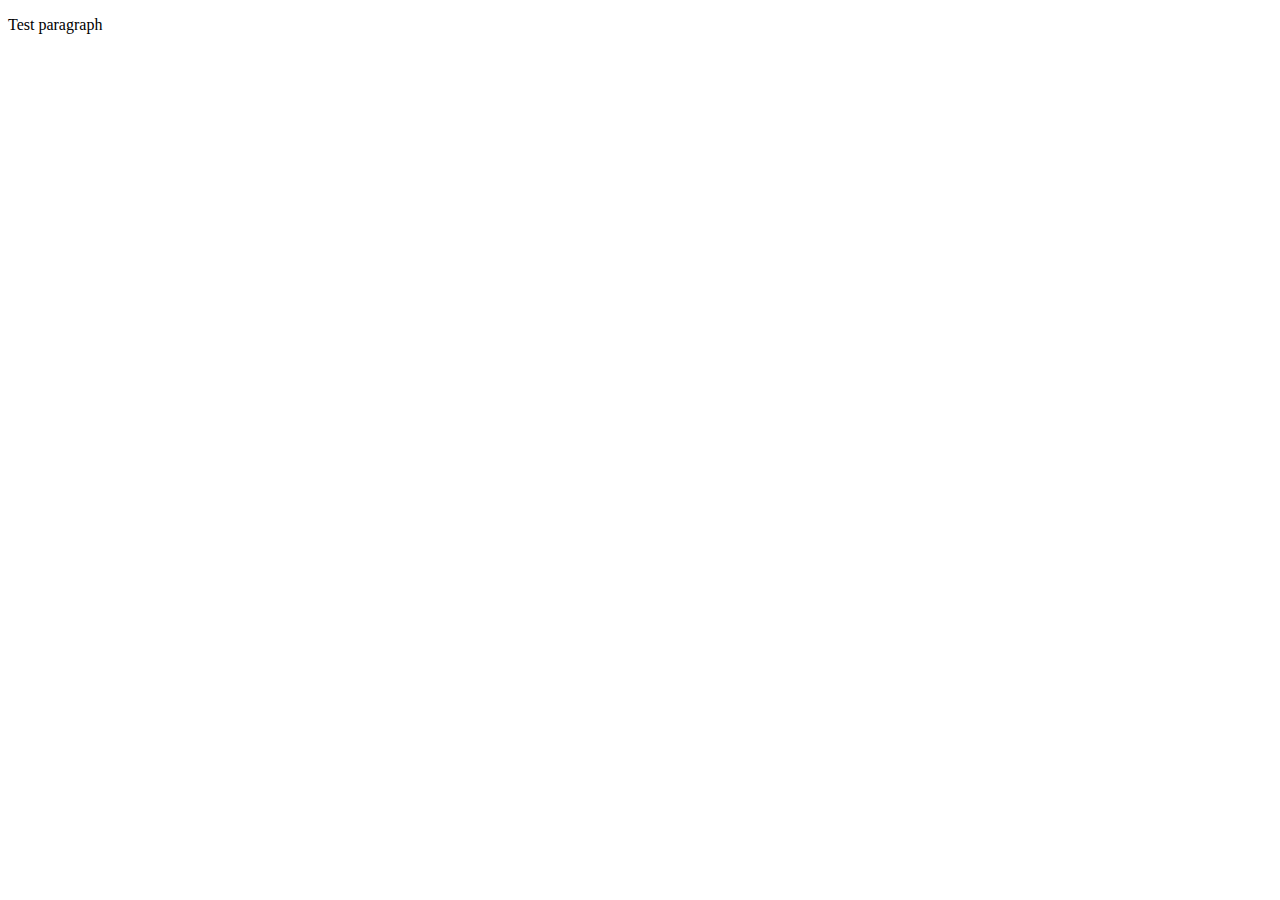
==== test.html @ 35bedab5 "Add files via upload" ====
<!DOCTYPE html>
<html lang="en">
  <head>
    <meta charset="UTF-8" />
    <meta http-equiv="X-UA-Compatible" content="IE=edge" />
    <meta name="viewport" content="width=device-width, initial-scale=1.0" />
    <title>Document</title>
  </head>
  <body>
    <p>Test paragraph</p>
    <script>
      alert("asd");
    </script>
  </body>
</html>
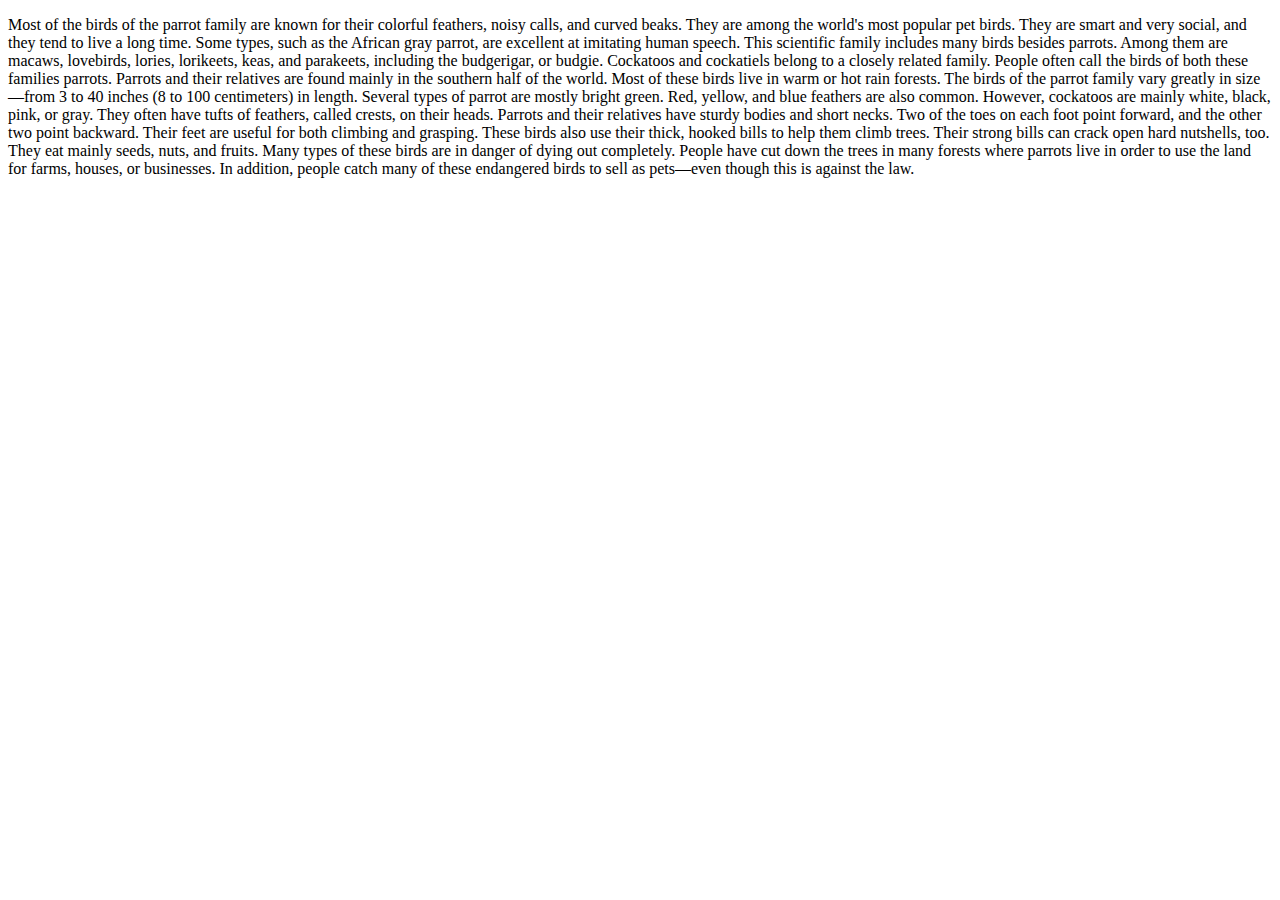
==== commit 23b90d7e: "Add files via upload" ====
--- a/test.html
+++ b/test.html
@@ -7,9 +7,18 @@
     <title>Document</title>
   </head>
   <body>
-    <p>Test paragraph</p>
+    <p class="text" id="text">Test paragraph</p>
     <script>
-      alert("asd");
+      var text =
+        "Most of the birds of the parrot family are known for their colorful feathers, noisy calls, and curved beaks. They are among the world's most popular pet birds. They are smart and very social, and they tend to live a long time. Some types, such as the African gray parrot, are excellent at imitating human speech. This scientific family includes many birds besides parrots. Among them are macaws, lovebirds, lories, lorikeets, keas, and parakeets, including the budgerigar, or budgie. Cockatoos and cockatiels belong to a closely related family. People often call the birds of both these families parrots. Parrots and their relatives are found mainly in the southern half of the world. Most of these birds live in warm or hot rain forests. The birds of the parrot family vary greatly in size—from 3 to 40 inches (8 to 100 centimeters) in length. Several types of parrot are mostly bright green. Red, yellow, and blue feathers are also common. However, cockatoos are mainly white, black, pink, or gray. They often have tufts of feathers, called crests, on their heads. Parrots and their relatives have sturdy bodies and short necks. Two of the toes on each foot point forward, and the other two point backward. Their feet are useful for both climbing and grasping. These birds also use their thick, hooked bills to help them climb trees. Their strong bills can crack open hard nutshells, too. They eat mainly seeds, nuts, and fruits. Many types of these birds are in danger of dying out completely. People have cut down the trees in many forests where parrots live in order to use the land for farms, houses, or businesses. In addition, people catch many of these endangered birds to sell as pets—even though this is against the law.";
+
+      var pQS = document.querySelector(".text");
+      pQS.textContent = text;
+
+      //   const pID = document.getElementById("text");
+      //   if (!pID) alert("no pID");
+      //   else alert("pID.textContent" + pID.textContent);
+      //   alert(p);
     </script>
   </body>
 </html>
